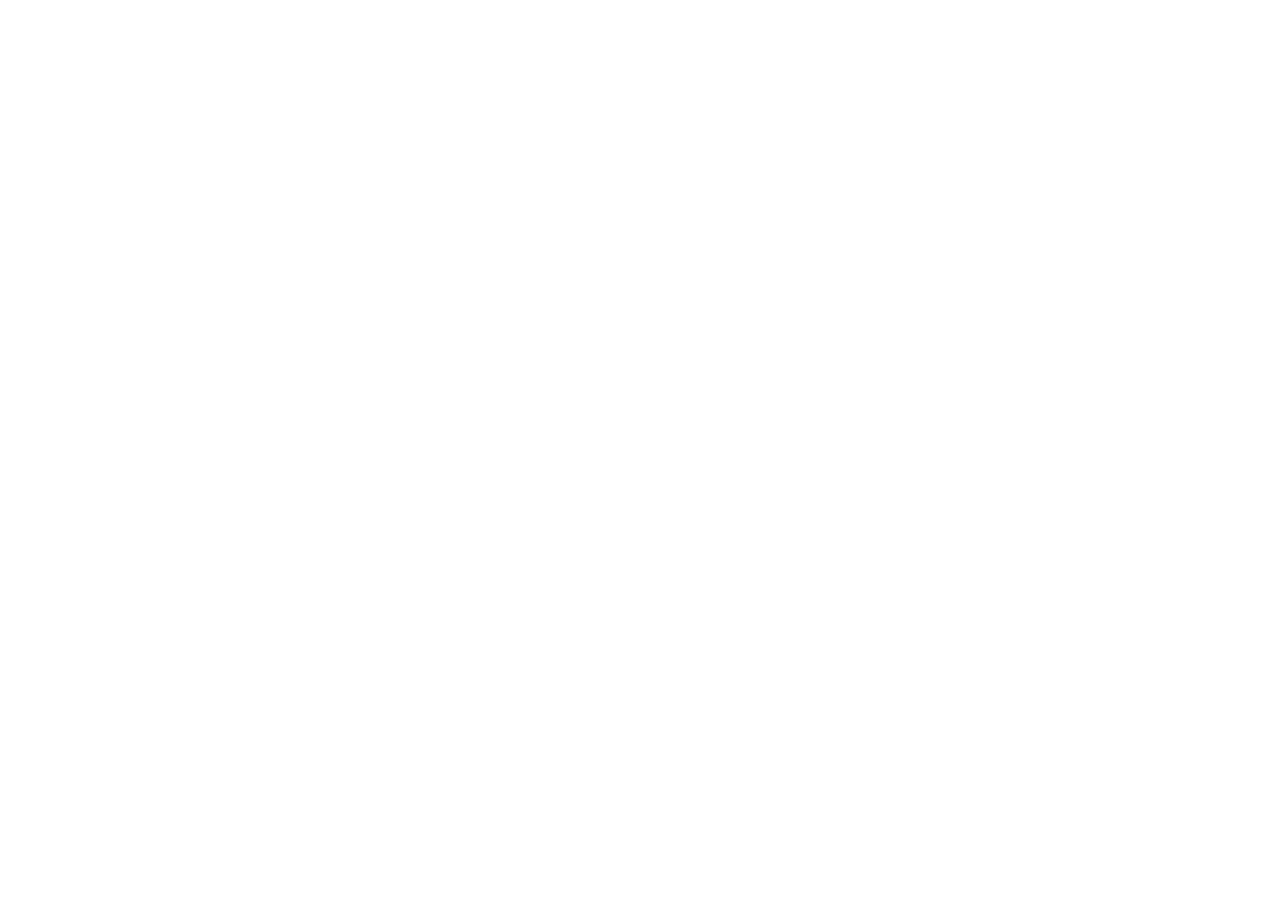
==== index.html @ 6f7324e9 "index" ====
<!DOCTYPE html>
<html lang="en">
<head>
    <meta charset="UTF-8">
    <meta name="viewport" content="width=device-width, initial-scale=1.0">
    <meta http-equiv="X-UA-Compatible" content="ie=edge">
    <title>Document</title>
</head>
<body>
    
    
</body>
</html>
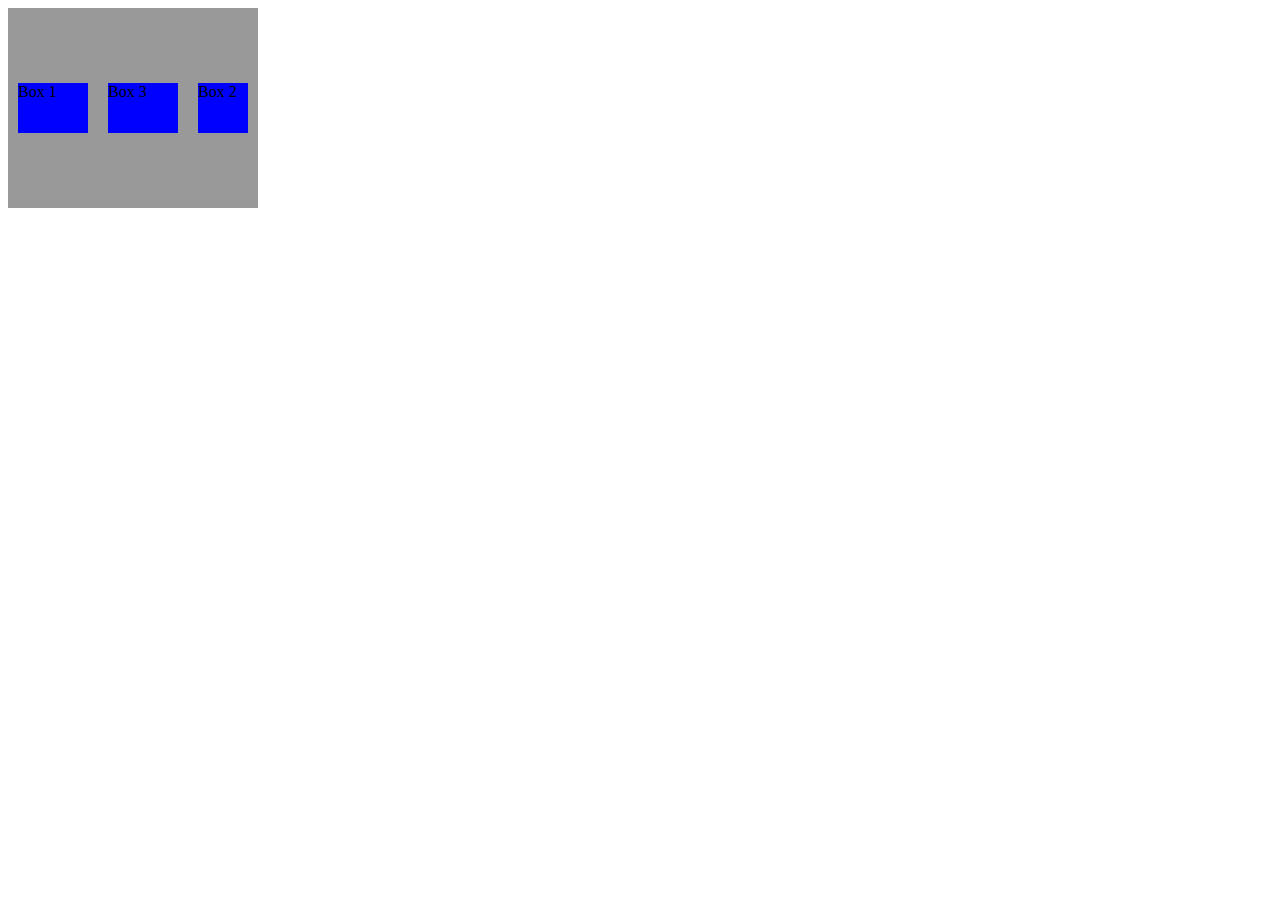
==== commit dd91105b: "gridLayout" ====
--- a/index.html
+++ b/index.html
@@ -4,10 +4,15 @@
     <meta charset="UTF-8">
     <meta name="viewport" content="width=device-width, initial-scale=1.0">
     <meta http-equiv="X-UA-Compatible" content="ie=edge">
-    <title>Document</title>
+    <link rel="stylesheet" href="estilo.css">
+    
+    <title>Trabalhando com flex box</title>
 </head>
-<body>
-    
-    
+<body>  
+    <section id="container">
+        <div class="itens">Box 1</div>
+        <div class="itens">Box 2</div>
+        <div class="itens">Box 3</div>
+    </section>
 </body>
 </html>--- a/estilo.css
+++ b/estilo.css
@@ -0,0 +1,31 @@
+#container{
+    background: #999;
+    width: 250px;
+    height: 200px;
+    display: flex;
+    flex-direction: row;
+    flex-wrap: wrap;
+    justify-content: space-around;
+    align-items: center;
+    
+}
+.itens{
+    height: 50px;
+    width: 50px;
+    background-color: blue;
+    margin: 10px;
+}
+
+
+.itens:nth-child(1){
+    flex-grow: 2;
+}
+
+.itens:nth-child(2){
+    flex-shrink: 3;
+    order: 1;
+}
+
+.itens:nth-child(3){
+    flex-grow: 2;
+}